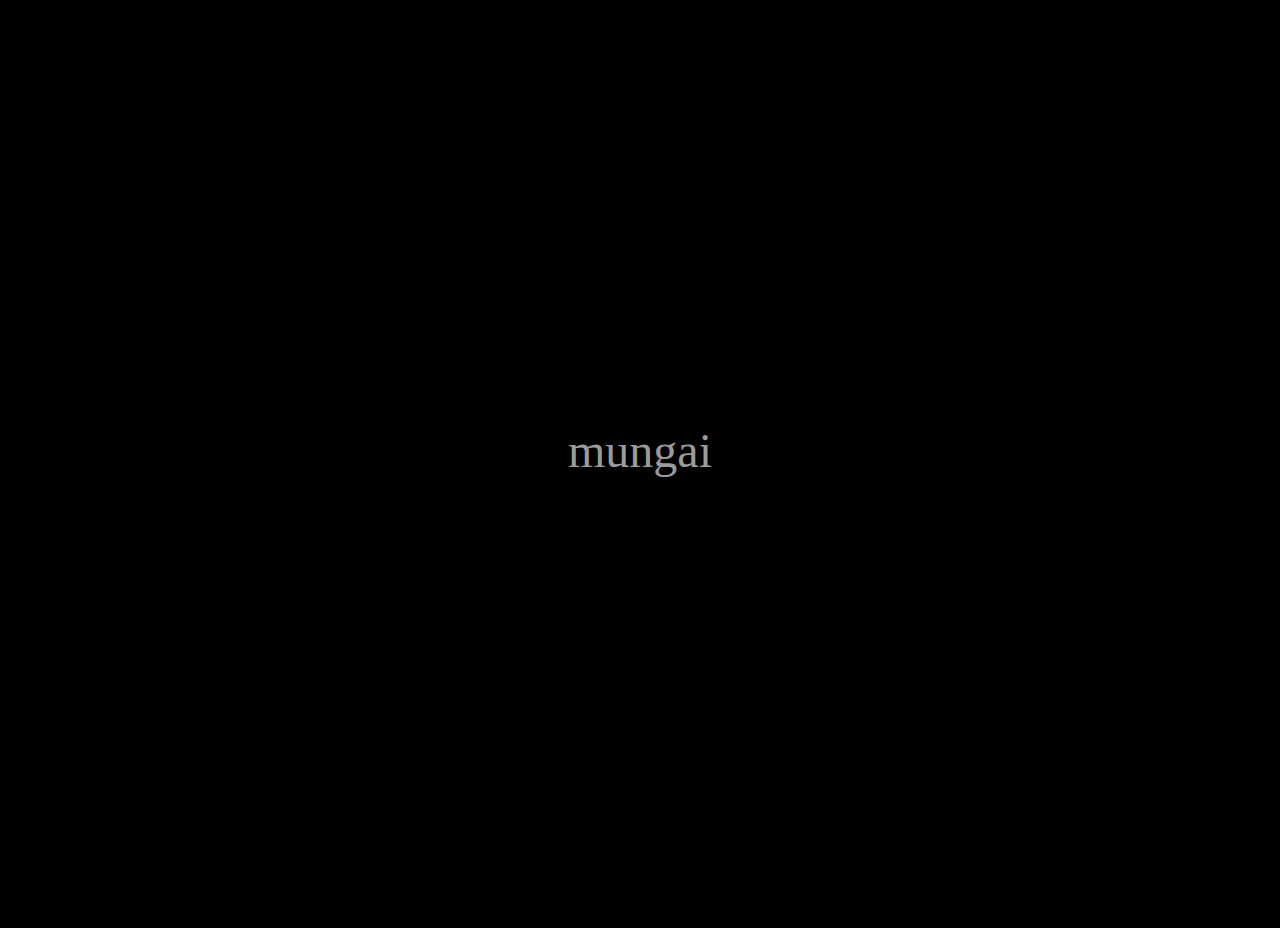
==== index.html @ 14bff1d3 "Add files via upload" ====
<!DOCTYPE html>
<html lang="en">
<head>
    <link rel="preconnect" href="https://fonts.googleapis.com">
<link rel="preconnect" href="https://fonts.gstatic.com" crossorigin>
<link href="https://fonts.googleapis.com/css2?family=Spline+Sans+Mono:ital,wght@0,300..700;1,300..700&display=swap" rel="stylesheet">


<link rel="preconnect" href="https://fonts.googleapis.com">
<link rel="preconnect" href="https://fonts.gstatic.com" crossorigin>
<link href="https://fonts.googleapis.com/css2?family=Roboto+Serif:ital,opsz,wght@0,8..144,100..900;1,8..144,100..900&display=swap" rel="stylesheet">


<link rel="stylesheet" href="mungai.css">

<meta name="viewport" content="width=device-width, initial-scale=1.0">
<title>mungai</title>
<script src="mungai.js"></script>


</head>
<body class="index">




<div class="loading-screen">
  <div class="loading-text">mungai</div>
</div>


<div class="index">
  <div class="container">
    <div class="child">
    <h1>Ronnie Mungai</h1>
    <p id="p1">I'm a high school student who stumbled across the teachings of Naval, Paul Graham, Alex Hormozi, and other inspiring founders online.</p>
    <p id="p2">My passion for entrepreneurship has inspired my ambition to build software and software companies.</p>
    <p id="p3">Outside my ambitions, I’m a golfer, weight-lifter, bibliophile, and writer.</p>
    <p id="p4">Documenting my thoughts, ideas, passions, and honestly whatever I want to create online for the love of art and serendipity.</p>
    <br>
    <h3>Links</h3>
    <a id="link" href="./writing.html">writing</a>
    <a id="link" href="./projects.html">projects</a>
    <a id="link" href="https://x.com/mungaironnie">x.com</a>
    <a id="link" href="https://www.instagram.com/estrcfr/">instagram</a>
    
    </div>
    <div id="links">
  </div>
  </div>
</div>

  <footer>
   by mungai
  </footer>
</body>
</html>
---- mungai.css ----
body {
    background-color: #000000;
    color: white;
    overflow-y: hidden;
    overflow-x: clip;
    padding: 20px;
   }

   .index{
    max-height: 50vh;
   
   }

  .container {
    display: flex;
    justify-content: center;
    align-items: center;
    margin: 0;
    flex-direction: column;
  
  } 
  .child{
    text-align: left;
    max-width: 800px;
    padding: 20px;
 }

 .writingpages{
 overflow-y: scroll;
 
}

#link{
  text-decoration: none;
 font-family: "Spline Sans Mono", serif;
 color: rgb(155, 155, 155);
 margin-right: 10px;
}

#link:hover {
color: whitesmoke;
}

a{
   text-decoration: none;
  color: rgb(155, 155, 155);
  font-family: "Spline Sans Mono", serif;
  transition: color 0.7s ease-in-out,  text-decoration 0.5s ease-in-out;

}
a:hover {
  color: whitesmoke;

}

::selection {
  background: brown; /* Background color of selected text */
  color: black;      /* Text color of selected text */
}

  h1{
    font-family: "Roboto Serif", serif;
  } 
  h2{
    font-family: "Roboto Serif", serif;
  }
  h3{
    font-family: "Roboto Serif", serif;
  }
  h4{
    font-family: "Roboto Serif", serif;
  }
  h5{
    font-family: "Roboto Serif", serif;
  }
  h6{
    font-family: "Roboto Serif", serif;
  }
  p{
    font-family: "Roboto Serif", serif;
    font-size: large;
    font-weight: 300;
    line-height: 1.7;
  }
#p1{
    color: rgb(255, 255, 255);
}
#p2{
    color: rgb(230, 230, 230);
}
#p3{
    color: rgb(205, 205, 205);
}
#p4{
    color: rgb(180, 180, 180);
}

footer{
  display: flex;
  justify-content: center;
  align-items: center;
  color: rgb(155, 155, 155);
  flex-direction: column;
  height: 450px;
}
#footer{
  color: rgb(155, 155, 155);
  font-family: "Roboto Serif", monospace;
  font-style: italic;
  font-size: small;
  text-decoration: none;
}
   /* Style for loading screen */
   .loading-screen {
    position: fixed;
    top: 0;
    left: 0;
    width: 100%;
    height: 100%;
    background-color: #000000; 
    display: flex;
    justify-content: center;
    align-items: center;
    z-index: 9999;
}
.loading-text {
    font-size: 48px;
    color: rgb(155, 155, 155); 
}
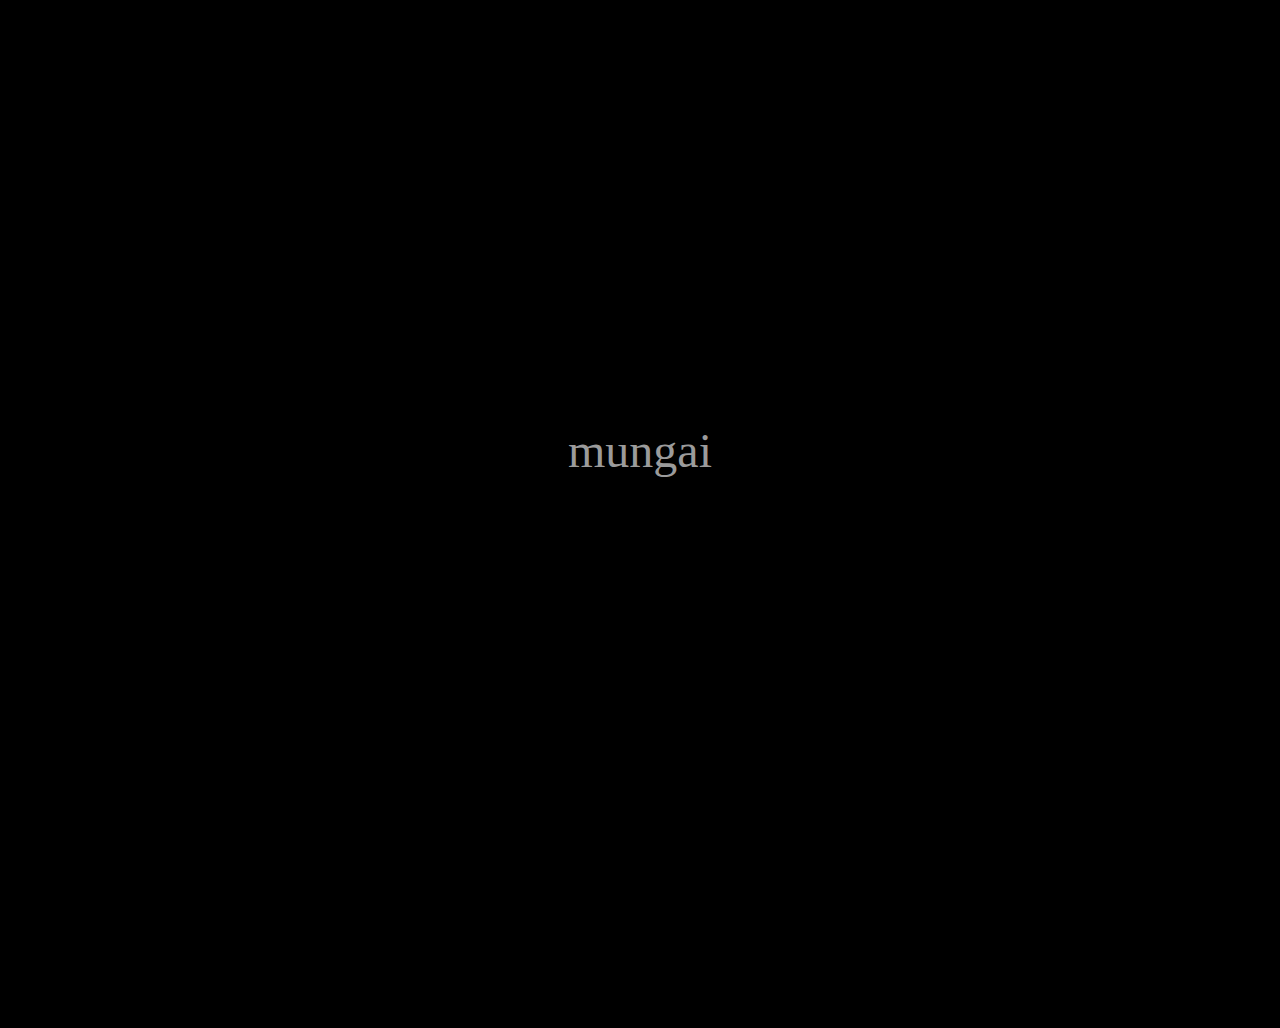
==== commit 358e07ce: "Add files via upload" ====
--- a/index.html
+++ b/index.html
@@ -50,7 +50,7 @@
   </div>
 </div>
 
-  <footer>
+  <footer id="indfoot">
    by mungai
   </footer>
 </body>
--- a/mungai.css
+++ b/mungai.css
@@ -94,7 +94,9 @@
 #p4{
     color: rgb(180, 180, 180);
 }
-
+#indfoot{
+  margin-top: 100px;
+}
 footer{
   display: flex;
   justify-content: center;
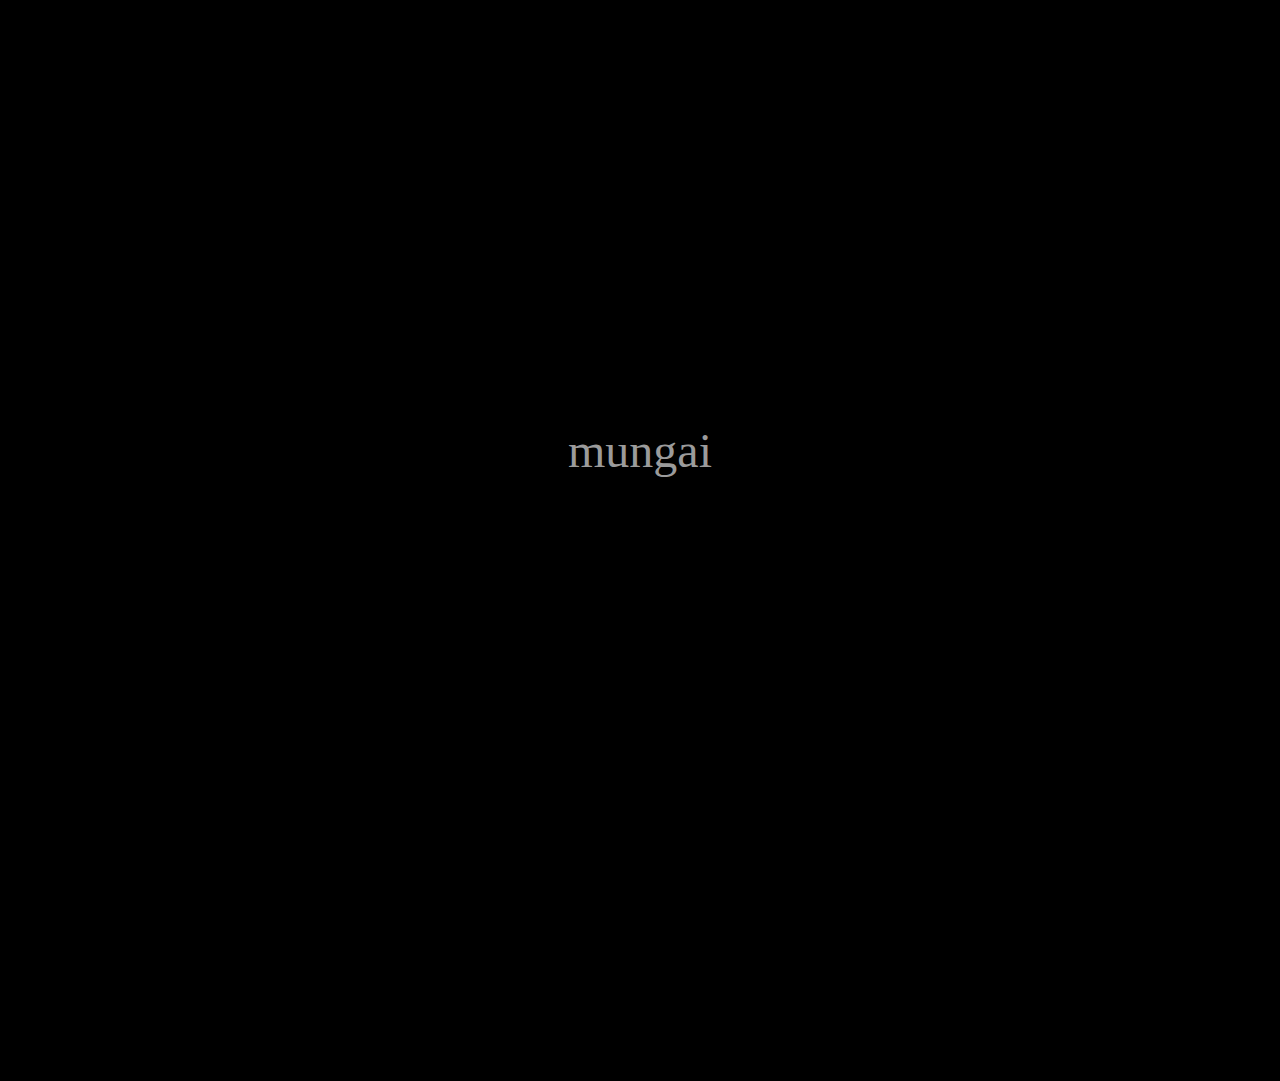
==== commit 01245dae: "Update index.html" ====
--- a/index.html
+++ b/index.html
@@ -29,14 +29,14 @@
 </div>
 
 
-<div class="index">
+<div>
   <div class="container">
     <div class="child">
     <h1>Ronnie Mungai</h1>
-    <p id="p1">I'm a high school student who stumbled across the teachings of Naval, Paul Graham, Alex Hormozi, and other inspiring founders online.</p>
-    <p id="p2">My passion for entrepreneurship has inspired my ambition to build software and software companies.</p>
-    <p id="p3">Outside my ambitions, I’m a golfer, weight-lifter, bibliophile, and writer.</p>
-    <p id="p4">Documenting my thoughts, ideas, passions, and honestly whatever I want to create online for the love of art and serendipity.</p>
+    <p id="p1">I’m an 18yo based in Kenya passionate about emerging technology, storytelling, and entrepreneurship</p>
+    <p id="p2">Inspired by innovators and artists like Steve Jobs, Quentin Tarantino, and Leonardo da Vinci to dedicate my existence to building technology products and creating art </p>
+    <p id="p3">Optimizing life by pursuing what excites me, with exciting people, and embracing serendipity</p>
+    <p id="p4">Outside my ambitions, I play golf, lift heavy weights, and write when I’m inspired </p>
     <br>
     <h3>Links</h3>
     <a id="link" href="./writing.html">writing</a>
--- a/mungai.css
+++ b/mungai.css
@@ -8,6 +8,7 @@
 
    .index{
     max-height: 50vh;
+    overflow-y: scroll;
    
    }
 
@@ -32,7 +33,7 @@
 
 #link{
   text-decoration: none;
- font-family: "Spline Sans Mono", serif;
+ font-family: "Roboto Serif", serif;
  color: rgb(155, 155, 155);
  margin-right: 10px;
 }
@@ -44,7 +45,7 @@
 a{
    text-decoration: none;
   color: rgb(155, 155, 155);
-  font-family: "Spline Sans Mono", serif;
+  font-family: "Roboto Serif", serif;
   transition: color 0.7s ease-in-out,  text-decoration 0.5s ease-in-out;
 
 }
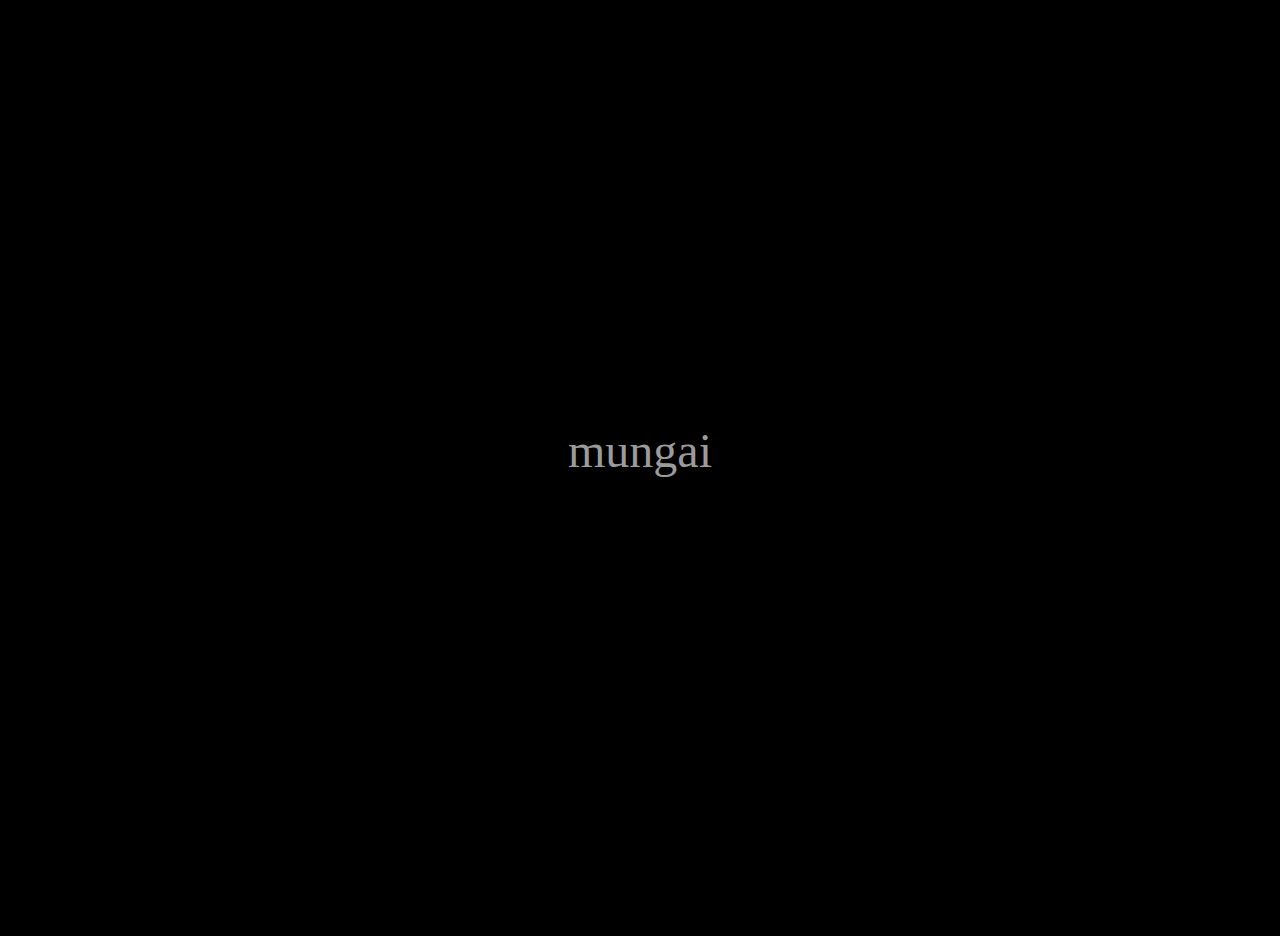
==== commit d658ac9f: "Add files via upload" ====
--- a/index.html
+++ b/index.html
@@ -1,57 +1,42 @@
 <!DOCTYPE html>
 <html lang="en">
 <head>
+    <meta charset="UTF-8">
+    <meta name="viewport" content="width=device-width, initial-scale=1.0">
+    <title>mungai</title>
     <link rel="preconnect" href="https://fonts.googleapis.com">
-<link rel="preconnect" href="https://fonts.gstatic.com" crossorigin>
-<link href="https://fonts.googleapis.com/css2?family=Spline+Sans+Mono:ital,wght@0,300..700;1,300..700&display=swap" rel="stylesheet">
-
-
-<link rel="preconnect" href="https://fonts.googleapis.com">
-<link rel="preconnect" href="https://fonts.gstatic.com" crossorigin>
-<link href="https://fonts.googleapis.com/css2?family=Roboto+Serif:ital,opsz,wght@0,8..144,100..900;1,8..144,100..900&display=swap" rel="stylesheet">
-
-
-<link rel="stylesheet" href="mungai.css">
-
-<meta name="viewport" content="width=device-width, initial-scale=1.0">
-<title>mungai</title>
-<script src="mungai.js"></script>
-
-
+    <link rel="preconnect" href="https://fonts.gstatic.com" crossorigin>
+    <link href="https://fonts.googleapis.com/css2?family=Spline+Sans+Mono:ital,wght@0,300..700;1,300..700&display=swap" rel="stylesheet">
+    <link href="https://fonts.googleapis.com/css2?family=Roboto+Serif:ital,opsz,wght@0,8..144,100..900;1,8..144,100..900&display=swap" rel="stylesheet">
+    <link rel="stylesheet" href="mungai.css">
+    <script src="mungai.js"></script>
 </head>
-<body class="index">
 
 
 
 
-<div class="loading-screen">
-  <div class="loading-text">mungai</div>
-</div>
-
-
-<div>
-  <div class="container">
-    <div class="child">
-    <h1>Ronnie Mungai</h1>
-    <p id="p1">I’m an 18yo based in Kenya passionate about emerging technology, storytelling, and entrepreneurship</p>
-    <p id="p2">Inspired by innovators and artists like Steve Jobs, Quentin Tarantino, and Leonardo da Vinci to dedicate my existence to building technology products and creating art </p>
-    <p id="p3">Optimizing life by pursuing what excites me, with exciting people, and embracing serendipity</p>
-    <p id="p4">Outside my ambitions, I play golf, lift heavy weights, and write when I’m inspired </p>
-    <br>
-    <h3>Links</h3>
-    <a id="link" href="./writing.html">writing</a>
-    <a id="link" href="./projects.html">projects</a>
-    <a id="link" href="https://x.com/mungaironnie">x.com</a>
-    <a id="link" href="https://www.instagram.com/estrcfr/">instagram</a>
+<body class="index">
+    <div class="loading-screen">
+        <div class="loading-text">mungai</div>
+    </div>
+    <div class="container">
+        <div class="child">
+            <h1>Ronnie Mungai</h1>
+            <p id="p1">I’m an 18yo based in Kenya passionate about emerging technology, storytelling, and entrepreneurship</p>
+            <p id="p2">Inspired by innovators and artists like Steve Jobs, Quentin Tarantino, and Leonardo da Vinci to dedicate my existence to building technology products and creating art</p>
+            <p id="p3">Optimizing life by pursuing what excites me, with exciting people, and embracing serendipity</p>
+            <p id="p4">Outside my ambitions, I play golf, lift heavy weights, and write when I’m inspired</p>
+            <br>
+            <h3>Links</h3>
+            <a id="link" href="./writing.html">writing</a>
+            <a id="link" href="./projects.html">projects</a>
+            <a id="link" href="https://x.com/mungaironnie">x.com</a>
+            <a id="link" href="https://www.instagram.com/estrcfr/">instagram</a>
+        </div>
+    </div>
     
-    </div>
-    <div id="links">
-  </div>
-  </div>
-</div>
-
-  <footer id="indfoot">
-   by mungai
-  </footer>
+    <footer id="indfoot">
+        by mungai
+    </footer>
 </body>
-</html>
+</html>--- a/mungai.css
+++ b/mungai.css
@@ -7,8 +7,9 @@
    }
 
    .index{
-    max-height: 50vh;
+    max-height: 100vh;
     overflow-y: scroll;
+   
    
    }
 
@@ -18,6 +19,7 @@
     align-items: center;
     margin: 0;
     flex-direction: column;
+    margin-top: 50px;
   
   } 
   .child{
@@ -79,7 +81,7 @@
   }
   p{
     font-family: "Roboto Serif", serif;
-    font-size: large;
+    font-size: small;
     font-weight: 300;
     line-height: 1.7;
   }
@@ -96,8 +98,9 @@
     color: rgb(180, 180, 180);
 }
 #indfoot{
-  margin-top: 100px;
+  margin-top: 0px;
 }
+
 footer{
   display: flex;
   justify-content: center;
@@ -112,6 +115,7 @@
   font-style: italic;
   font-size: small;
   text-decoration: none;
+  
 }
    /* Style for loading screen */
    .loading-screen {
@@ -131,4 +135,16 @@
     color: rgb(155, 155, 155); 
 }
 
+.writing-pages{
+  display: flex;
+  flex-direction: column;
+  align-items: flex-start;
+  
+}
+.writing-pages a {
+  margin-bottom: 10px; 
+  text-decoration: none; 
+ 
+}
 
+
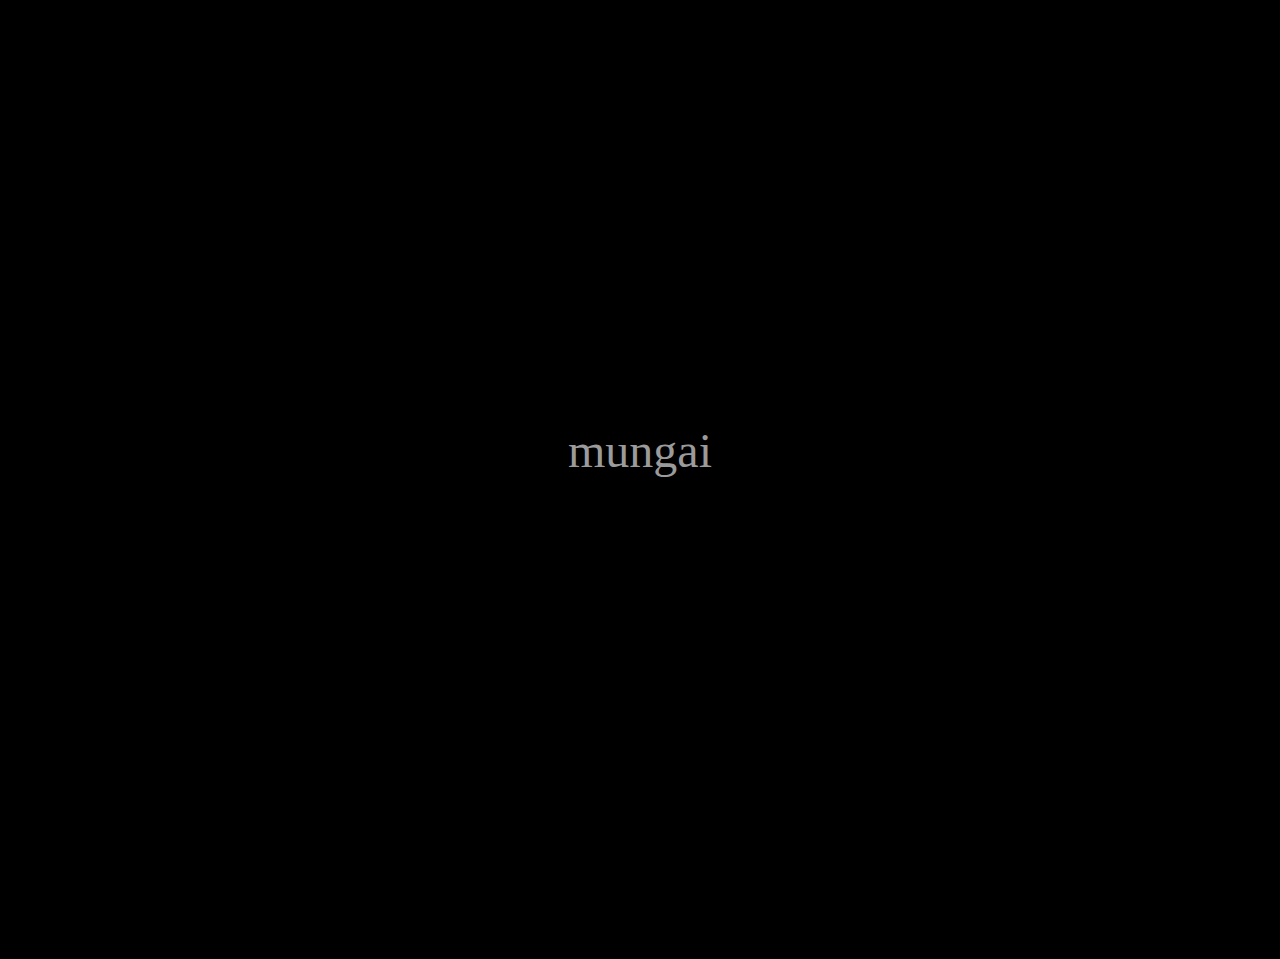
==== commit 9772748f: "Add files via upload" ====
--- a/index.html
+++ b/index.html
@@ -32,6 +32,7 @@
             <a id="link" href="./projects.html">projects</a>
             <a id="link" href="https://x.com/mungaironnie">x.com</a>
             <a id="link" href="https://www.instagram.com/estrcfr/">instagram</a>
+            
         </div>
     </div>
     
--- a/mungai.css
+++ b/mungai.css
@@ -1,59 +1,55 @@
- body {
-    background-color: #000000;
-    color: white;
-    overflow-y: hidden;
-    overflow-x: clip;
-    padding: 20px;
-   }
-
-   .index{
-    max-height: 100vh;
-    overflow-y: scroll;
-   
-   
-   }
-
-  .container {
-    display: flex;
-    justify-content: center;
-    align-items: center;
-    margin: 0;
-    flex-direction: column;
-    margin-top: 50px;
-  
-  } 
-  .child{
-    text-align: left;
-    max-width: 800px;
-    padding: 20px;
- }
-
- .writingpages{
- overflow-y: scroll;
- 
+body {
+  background-color: #000000;
+  color: white;
+  overflow-y: hidden;
+  overflow-x: clip;
+  padding: 20px;
 }
 
-#link{
+.index {
+  max-height: 100vh;
+  overflow-y: scroll;
+}
+
+.container {
+  display: flex;
+  justify-content: center;
+  align-items: center;
+  margin: 0;
+  flex-direction: column;
+  margin-top:10px;
+}
+
+.child {
+  text-align: left;
+  max-width: 800px;
+  padding: 20px;
+}
+
+.writingpages {
+  overflow-y: scroll;
+}
+
+#link {
   text-decoration: none;
- font-family: "Roboto Serif", serif;
- color: rgb(155, 155, 155);
- margin-right: 10px;
+  font-family: "Roboto Serif", serif;
+  color: rgb(155, 155, 155);
+  margin-right: 10px;
 }
 
 #link:hover {
-color: whitesmoke;
+  color: whitesmoke;
 }
 
-a{
-   text-decoration: none;
+a {
+  text-decoration: none;
   color: rgb(155, 155, 155);
   font-family: "Roboto Serif", serif;
-  transition: color 0.7s ease-in-out,  text-decoration 0.5s ease-in-out;
+  transition: color 0.7s ease-in-out, text-decoration 0.5s ease-in-out;
+}
 
-}
 a:hover {
   color: whitesmoke;
-
 }
 
 ::selection {
@@ -61,47 +57,39 @@
   color: black;      /* Text color of selected text */
 }
 
-  h1{
-    font-family: "Roboto Serif", serif;
-  } 
-  h2{
-    font-family: "Roboto Serif", serif;
-  }
-  h3{
-    font-family: "Roboto Serif", serif;
-  }
-  h4{
-    font-family: "Roboto Serif", serif;
-  }
-  h5{
-    font-family: "Roboto Serif", serif;
-  }
-  h6{
-    font-family: "Roboto Serif", serif;
-  }
-  p{
-    font-family: "Roboto Serif", serif;
-    font-size: small;
-    font-weight: 300;
-    line-height: 1.7;
-  }
-#p1{
-    color: rgb(255, 255, 255);
+h1, h2, h3, h4, h5, h6 {
+  font-family: "Roboto Serif", serif;
+  font-size: large;
 }
-#p2{
-    color: rgb(230, 230, 230);
+
+p {
+  font-family: "Roboto Serif", serif;
+  font-size: large;
+  font-weight: 300;
+  line-height: 1.7;
 }
-#p3{
-    color: rgb(205, 205, 205);
+
+#p1 {
+  color: rgb(255, 255, 255);
 }
-#p4{
-    color: rgb(180, 180, 180);
+
+#p2 {
+  color: rgb(230, 230, 230);
 }
-#indfoot{
+
+#p3 {
+  color: rgb(205, 205, 205);
+}
+
+#p4 {
+  color: rgb(180, 180, 180);
+}
+
+#indfoot {
   margin-top: 0px;
 }
 
-footer{
+footer {
   display: flex;
   justify-content: center;
   align-items: center;
@@ -109,42 +97,41 @@
   flex-direction: column;
   height: 450px;
 }
-#footer{
+
+#footer {
   color: rgb(155, 155, 155);
   font-family: "Roboto Serif", monospace;
   font-style: italic;
-  font-size: small;
+  font-size: large;
   text-decoration: none;
-  
-}
-   /* Style for loading screen */
-   .loading-screen {
-    position: fixed;
-    top: 0;
-    left: 0;
-    width: 100%;
-    height: 100%;
-    background-color: #000000; 
-    display: flex;
-    justify-content: center;
-    align-items: center;
-    z-index: 9999;
-}
-.loading-text {
-    font-size: 48px;
-    color: rgb(155, 155, 155); 
 }
 
-.writing-pages{
+/* Style for loading screen */
+.loading-screen {
+  position: fixed;
+  top: 0;
+  left: 0;
+  width: 100%;
+  height: 100%;
+  background-color: #000000;
+  display: flex;
+  justify-content: center;
+  align-items: center;
+  z-index: 9999;
+}
+
+.loading-text {
+  font-size: 48px;
+  color: rgb(155, 155, 155);
+}
+
+.writing-pages {
   display: flex;
   flex-direction: column;
   align-items: flex-start;
-  
-}
-.writing-pages a {
-  margin-bottom: 10px; 
-  text-decoration: none; 
- 
 }
 
-
+.writing-pages a {
+  margin-bottom: 10px;
+  text-decoration: none;
+}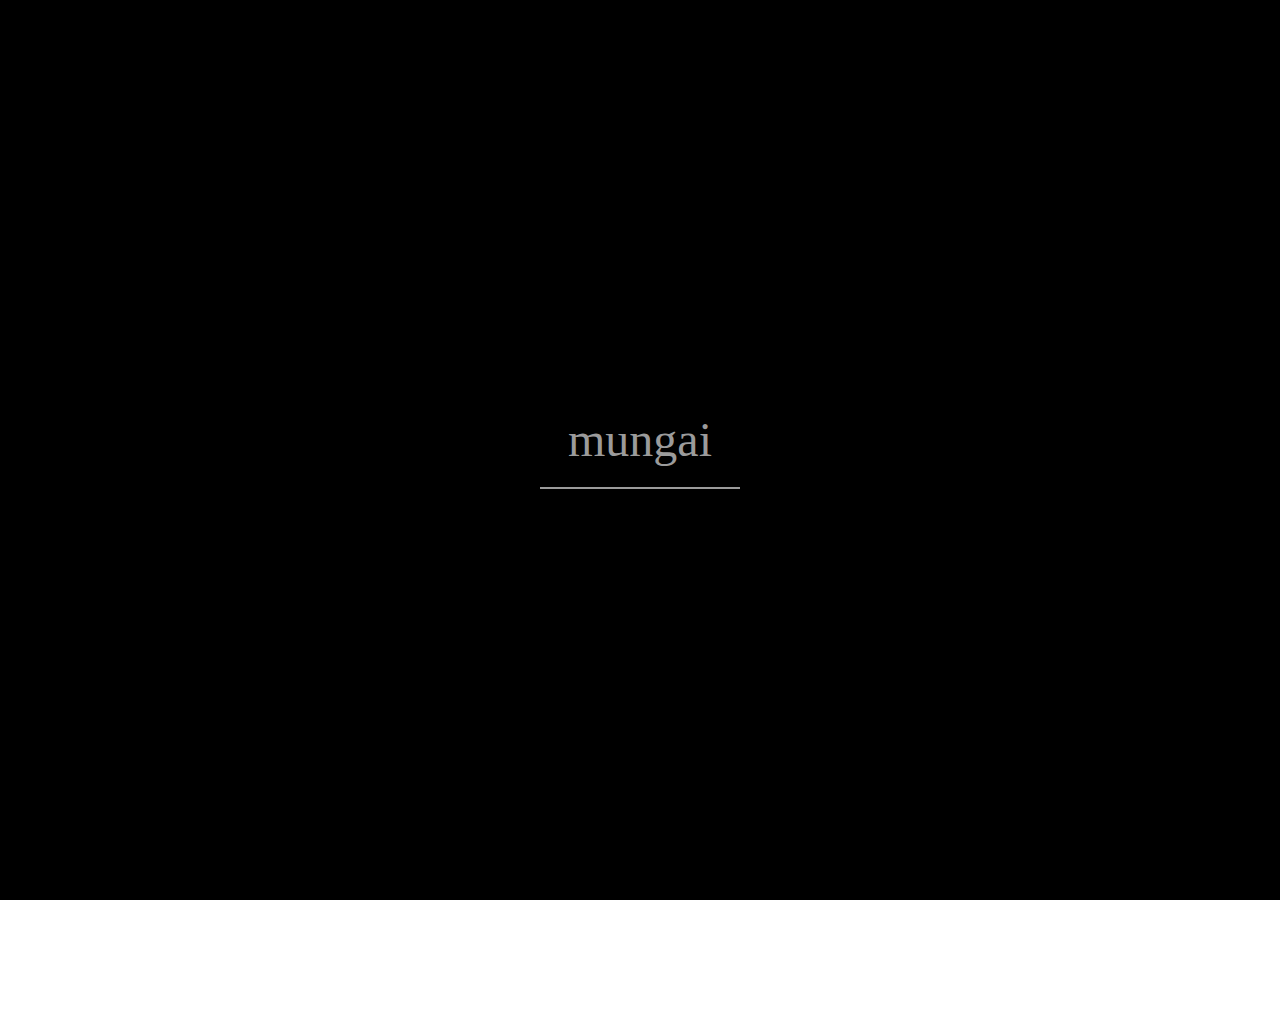
==== commit b8030cb0: "Add files via upload" ====
--- a/index.html
+++ b/index.html
@@ -3,36 +3,35 @@
 <head>
     <meta charset="UTF-8">
     <meta name="viewport" content="width=device-width, initial-scale=1.0">
+    <meta name="description" content="Your description here">
     <title>mungai</title>
     <link rel="preconnect" href="https://fonts.googleapis.com">
     <link rel="preconnect" href="https://fonts.gstatic.com" crossorigin>
-    <link href="https://fonts.googleapis.com/css2?family=Spline+Sans+Mono:ital,wght@0,300..700;1,300..700&display=swap" rel="stylesheet">
-    <link href="https://fonts.googleapis.com/css2?family=Roboto+Serif:ital,opsz,wght@0,8..144,100..900;1,8..144,100..900&display=swap" rel="stylesheet">
+    <link href="https://fonts.googleapis.com/css2?family=Spline+Sans+Mono:ital,wght@0,300..700;1,300..700&family=Roboto+Serif:ital,opsz,wght@0,8..144,100..900;1,8..144,100..900&display=swap" rel="stylesheet">
     <link rel="stylesheet" href="mungai.css">
     <script src="mungai.js"></script>
 </head>
 
-
-
-
 <body class="index">
     <div class="loading-screen">
         <div class="loading-text">mungai</div>
+        <div class="loading-bar-container">
+            <div class="loading-bar"></div>
+        </div>
     </div>
     <div class="container">
         <div class="child">
             <h1>Ronnie Mungai</h1>
-            <p id="p1">I’m an 18yo based in Kenya passionate about emerging technology, storytelling, and entrepreneurship</p>
+            <p id="p1">I'm an 18yo based in Kenya passionate about emerging technology, storytelling, and entrepreneurship</p>
             <p id="p2">Inspired by innovators and artists like Steve Jobs, Quentin Tarantino, and Leonardo da Vinci to dedicate my existence to building technology products and creating art</p>
             <p id="p3">Optimizing life by pursuing what excites me, with exciting people, and embracing serendipity</p>
-            <p id="p4">Outside my ambitions, I play golf, lift heavy weights, and write when I’m inspired</p>
+            <p id="p4">Outside my ambitions, I play golf, lift heavy weights, and write when I'm inspired</p>
             <br>
             <h3>Links</h3>
             <a id="link" href="./writing.html">writing</a>
             <a id="link" href="./projects.html">projects</a>
             <a id="link" href="https://x.com/mungaironnie">x.com</a>
             <a id="link" href="https://www.instagram.com/estrcfr/">instagram</a>
-            
         </div>
     </div>
     
--- a/mungai.css
+++ b/mungai.css
@@ -1,6 +1,15 @@
+html {
+  scroll-behavior: smooth;
+}
+
+@media (prefers-color-scheme: dark) {
+  body {
+    background-color: #000000;
+    color: white;
+  }
+}
+
 body {
-  background-color: #000000;
-  color: white;
   overflow-y: hidden;
   overflow-x: clip;
   padding: 20px;
@@ -53,18 +62,18 @@
 }
 
 ::selection {
-  background: brown; /* Background color of selected text */
-  color: black;      /* Text color of selected text */
+  background: brown; 
+  color: black;      
 }
 
 h1, h2, h3, h4, h5, h6 {
   font-family: "Roboto Serif", serif;
-  font-size: large;
+  font-size: clamp(1.2rem, 4vw, 2rem);
 }
 
 p {
   font-family: "Roboto Serif", serif;
-  font-size: large;
+  font-size: clamp(0.9rem, 1.5vw, 1.1rem);
   font-weight: 300;
   line-height: 1.7;
 }
@@ -115,6 +124,7 @@
   height: 100%;
   background-color: #000000;
   display: flex;
+  flex-direction: column;
   justify-content: center;
   align-items: center;
   z-index: 9999;
@@ -123,6 +133,28 @@
 .loading-text {
   font-size: 48px;
   color: rgb(155, 155, 155);
+  margin-bottom: 20px;
+}
+
+.loading-bar-container {
+  width: 200px;
+  height: 2px;
+  background-color: rgba(155, 155, 155, 0.2);
+  position: relative;
+  overflow: hidden;
+}
+
+.loading-bar {
+  position: absolute;
+  left: 0;
+  top: 0;
+  height: 100%;
+  width: 0%;
+  background-color: rgb(155, 155, 155);
+  transition: width 1.5s cubic-bezier(0.165, 0.84, 0.44, 1);
+  box-shadow: 0 0 15px rgba(255, 255, 255, 0.8),  /* brighter outer glow */
+              0 0 8px rgba(255, 255, 255, 0.6),    /* brighter middle glow */
+              0 0 4px rgba(255, 255, 255, 0.4);    /* inner glow */
 }
 
 .writing-pages {
@@ -134,4 +166,4 @@
 .writing-pages a {
   margin-bottom: 10px;
   text-decoration: none;
-}+}
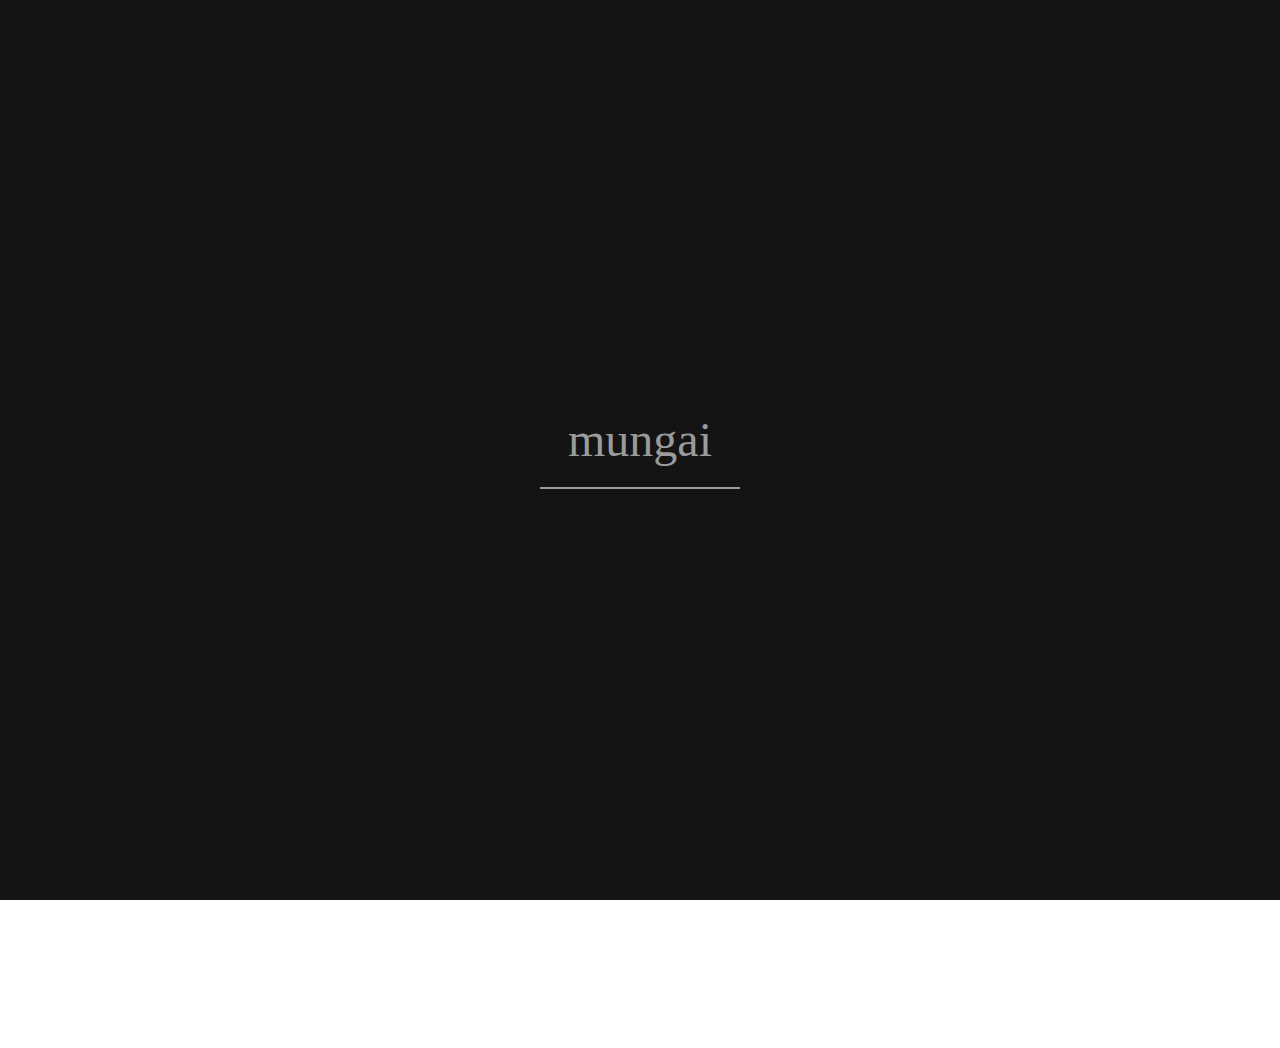
==== commit 050aa996: "Add files via upload" ====
--- a/index.html
+++ b/index.html
@@ -13,7 +13,7 @@
 </head>
 
 <body class="index">
-    <div class="loading-screen">
+    <div class="loading-screen">    
         <div class="loading-text">mungai</div>
         <div class="loading-bar-container">
             <div class="loading-bar"></div>
--- a/mungai.css
+++ b/mungai.css
@@ -4,7 +4,7 @@
 
 @media (prefers-color-scheme: dark) {
   body {
-    background-color: #000000;
+    background-color: #141414;
     color: white;
   }
 }
@@ -12,7 +12,8 @@
 body {
   overflow-y: hidden;
   overflow-x: clip;
-  padding: 20px;
+  padding: 10em;
+
 }
 
 .index {
@@ -62,20 +63,21 @@
 }
 
 ::selection {
-  background: brown; 
-  color: black;      
+  background: #92A7C8; 
+  color: #000000;
 }
 
 h1, h2, h3, h4, h5, h6 {
   font-family: "Roboto Serif", serif;
   font-size: clamp(1.2rem, 4vw, 2rem);
+  font-weight: 300;
 }
 
 p {
   font-family: "Roboto Serif", serif;
   font-size: clamp(0.9rem, 1.5vw, 1.1rem);
   font-weight: 300;
-  line-height: 1.7;
+  line-height: 1.8;
 }
 
 #p1 {
@@ -104,7 +106,7 @@
   align-items: center;
   color: rgb(155, 155, 155);
   flex-direction: column;
-  height: 450px;
+  height: 150px;
 }
 
 #footer {
@@ -122,7 +124,7 @@
   left: 0;
   width: 100%;
   height: 100%;
-  background-color: #000000;
+  background-color: #141414;
   display: flex;
   flex-direction: column;
   justify-content: center;
